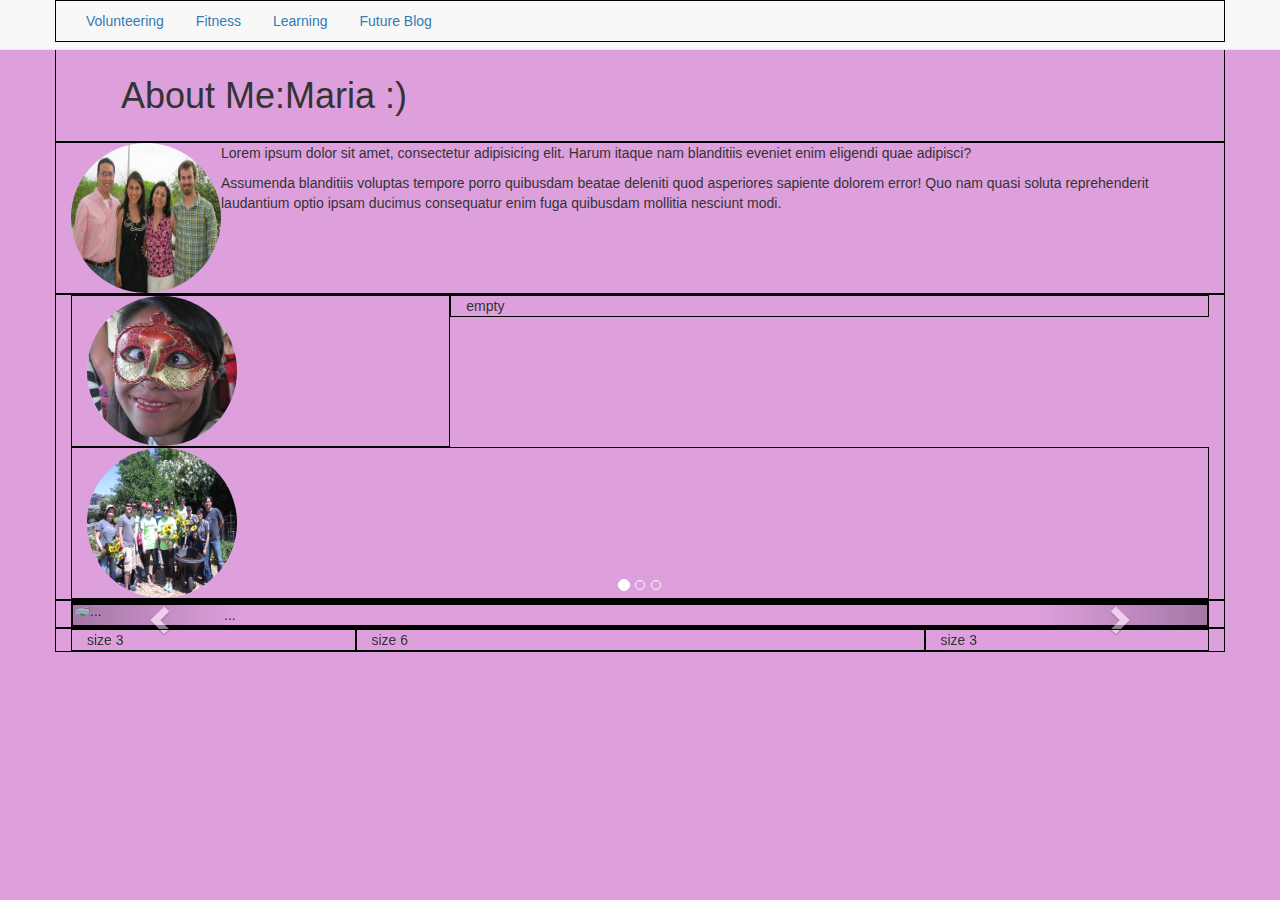
==== final_project.html @ 05b4f1fe "carousel template" ====
<!DOCTYPE html>
<html>
	<head>
		<script src="//code.jquery.com/jquery-1.11.0.min.js"></script>
		<script src="final_project.js"></script>
		<link rel="stylesheet" href="//netdna.bootstrapcdn.com/bootstrap/3.1.1/css/bootstrap.min.css">
		<link rel="stylesheet" href="final_project.css">
		<title>FINAL PROJECT</title>
	</head>
	<body>
		<nav class="navbar navbar-default navbar-fixed-top" role="navigation">
			<div class="container">
				<ul class="nav nav-pills">
					<li><a href="#">Volunteering</a></li>
					<li><a href="#">Fitness</a></li>
					<li><a href="#">Learning</a></li>
					<li><a href="#">Future Blog</a></li>
				</ul>
			</div>
		</nav>
		<br />
		<br />
		<div class="container">
			<h1>About Me:Maria :)</h1>
		</div>
		<div class="container">
			<img src="561797_10150629742456456_70381192_n.jpg" alt="profile image" />
			<p>Lorem ipsum dolor sit amet, consectetur adipisicing elit. Harum itaque nam blanditiis eveniet enim eligendi quae adipisci?</p>
			<p>Assumenda blanditiis voluptas tempore porro quibusdam beatae deleniti quod asperiores sapiente dolorem error! Quo nam quasi soluta reprehenderit laudantium optio ipsam ducimus consequatur enim fuga quibusdam mollitia nesciunt modi.</p>
		</div>
		<div class="container">
			<div class="col-md-4"><center><img src="283146_10150246070096456_3849864_n.jpg"><center></div>
			<!--figure out how to make circle photo + bio - like in http://alistapart.com/article/css-shapes-101-->
			<div class="col-md-8">empty</div>
		<div class="col-md-12"><img src="IMG_8424.JPG"></div>
		</div>
		<div class="container">
			<div id="carousel-example-generic" class="carousel slide" data-ride="carousel">
  				<!-- Indicators -->
  				<ol class="carousel-indicators">
    				<li data-target="#carousel-example-generic" data-slide-to="0" class="active"></li>
    				<li data-target="#carousel-example-generic" data-slide-to="1"></li>
    				<li data-target="#carousel-example-generic" data-slide-to="2"></li>
  				</ol>

  				<!-- Wrapper for slides -->
  			<div class="carousel-inner">
    			<div class="item active">
      				<img src="..." alt="...">
      				<div class="carousel-caption">
        			...
      				</div>
    			</div>
    				...
  			</div>

  				<!-- Controls -->
 			 <a class="left carousel-control" href="#carousel-example-generic" data-slide="prev">
    			<span class="glyphicon glyphicon-chevron-left"></span>
  			</a>
  			<a class="right carousel-control" href="#carousel-example-generic" data-slide="next">
    			<span class="glyphicon glyphicon-chevron-right"></span>
  			</a>
			</div>
			</div>
				<!--This will eventually go in my volunteering section (Almost Eden)-->
			<div class="container">
				<div class="col-md-3">size 3</div>
				<div class="col-md-6">size 6</div>
				<div class="col-md-3">size 3</div>
			</div>
	</body>
</html>
---- final_project.css ----
div{
	border: 1px solid black;
}
body{
	background-color: #DDA0DD;
}
img{
	float:left;
	width:150px;
	height:150px;
	border-radius:50%;

}
h1{
	padding: 15px;
	padding-left: 50px;
}
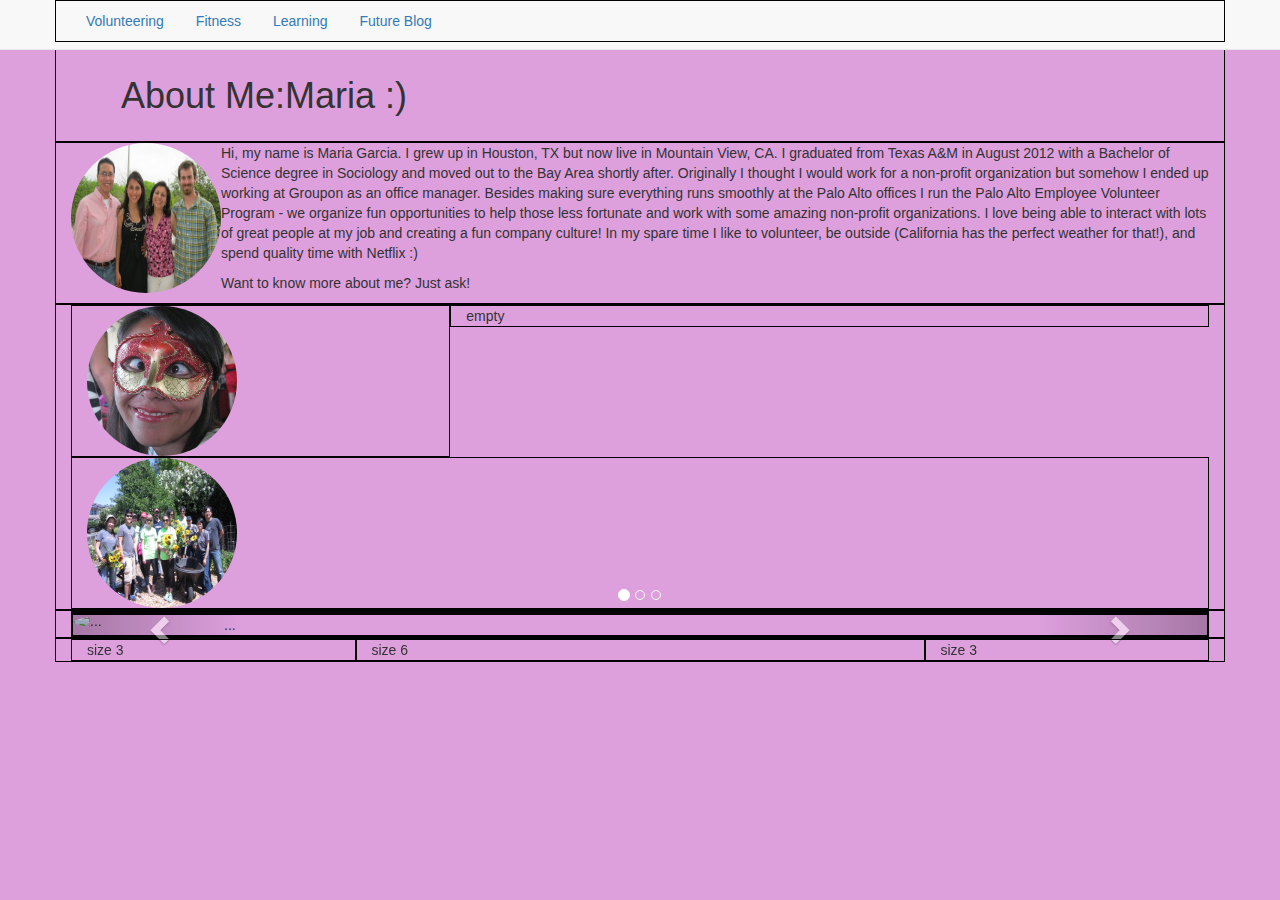
==== commit 1c1fd327: "personal bio" ====
--- a/final_project.html
+++ b/final_project.html
@@ -25,8 +25,8 @@
 		</div>
 		<div class="container">
 			<img src="561797_10150629742456456_70381192_n.jpg" alt="profile image" />
-			<p>Lorem ipsum dolor sit amet, consectetur adipisicing elit. Harum itaque nam blanditiis eveniet enim eligendi quae adipisci?</p>
-			<p>Assumenda blanditiis voluptas tempore porro quibusdam beatae deleniti quod asperiores sapiente dolorem error! Quo nam quasi soluta reprehenderit laudantium optio ipsam ducimus consequatur enim fuga quibusdam mollitia nesciunt modi.</p>
+			<p>Hi, my name is Maria Garcia. I grew up in Houston, TX but now live in Mountain View, CA. I graduated from Texas A&M in August 2012 with a Bachelor of Science degree in Sociology and moved out to the Bay Area shortly after. Originally I thought I would work for a non-profit organization but somehow I ended up working at Groupon as an office manager. Besides making sure everything runs smoothly at the Palo Alto offices I run the Palo Alto Employee Volunteer Program - we organize fun opportunities to help those less fortunate and work with some amazing non-profit organizations. I love being able to interact with lots of great people at my job and creating a fun company culture! In my spare time I like to volunteer, be outside (California has the perfect weather for that!), and spend quality time with Netflix :)</p>
+			<p>Want to know more about me? Just ask!</p>
 		</div>
 		<div class="container">
 			<div class="col-md-4"><center><img src="283146_10150246070096456_3849864_n.jpg"><center></div>
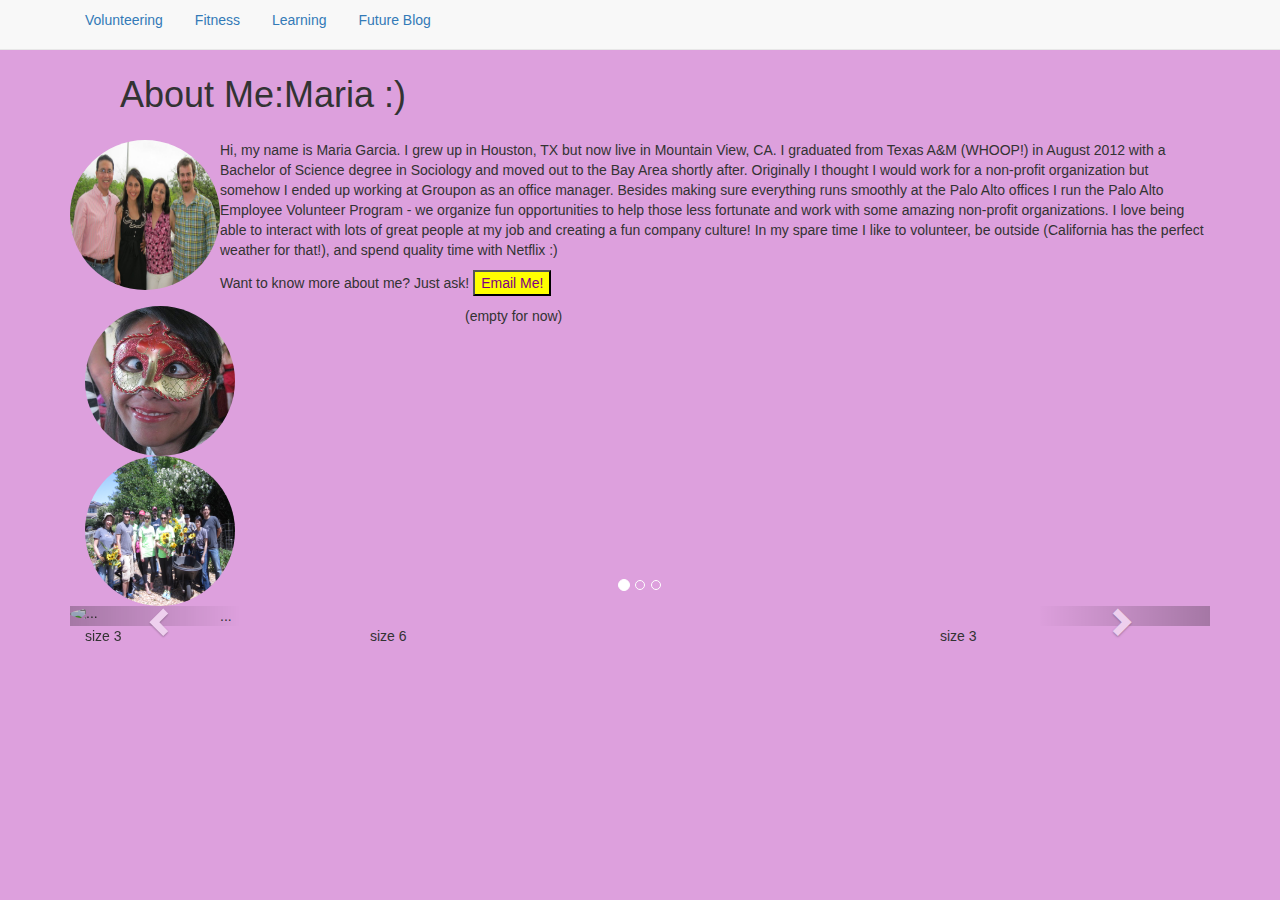
==== commit ed080a4d: "email button" ====
--- a/final_project.html
+++ b/final_project.html
@@ -25,13 +25,13 @@
 		</div>
 		<div class="container">
 			<img src="561797_10150629742456456_70381192_n.jpg" alt="profile image" />
-			<p>Hi, my name is Maria Garcia. I grew up in Houston, TX but now live in Mountain View, CA. I graduated from Texas A&M in August 2012 with a Bachelor of Science degree in Sociology and moved out to the Bay Area shortly after. Originally I thought I would work for a non-profit organization but somehow I ended up working at Groupon as an office manager. Besides making sure everything runs smoothly at the Palo Alto offices I run the Palo Alto Employee Volunteer Program - we organize fun opportunities to help those less fortunate and work with some amazing non-profit organizations. I love being able to interact with lots of great people at my job and creating a fun company culture! In my spare time I like to volunteer, be outside (California has the perfect weather for that!), and spend quality time with Netflix :)</p>
-			<p>Want to know more about me? Just ask!</p>
+			<p>Hi, my name is Maria Garcia. I grew up in Houston, TX but now live in Mountain View, CA. I graduated from Texas A&M (WHOOP!) in August 2012 with a Bachelor of Science degree in Sociology and moved out to the Bay Area shortly after. Originally I thought I would work for a non-profit organization but somehow I ended up working at Groupon as an office manager. Besides making sure everything runs smoothly at the Palo Alto offices I run the Palo Alto Employee Volunteer Program - we organize fun opportunities to help those less fortunate and work with some amazing non-profit organizations. I love being able to interact with lots of great people at my job and creating a fun company culture! In my spare time I like to volunteer, be outside (California has the perfect weather for that!), and spend quality time with Netflix :)</p>
+			<p>Want to know more about me? Just ask!   <button type="button">Email Me!</button></p> 
 		</div>
 		<div class="container">
 			<div class="col-md-4"><center><img src="283146_10150246070096456_3849864_n.jpg"><center></div>
 			<!--figure out how to make circle photo + bio - like in http://alistapart.com/article/css-shapes-101-->
-			<div class="col-md-8">empty</div>
+			<div class="col-md-8">(empty for now)</div>
 		<div class="col-md-12"><img src="IMG_8424.JPG"></div>
 		</div>
 		<div class="container">
--- a/final_project.css
+++ b/final_project.css
@@ -1,6 +1,3 @@
-div{
-	border: 1px solid black;
-}
 body{
 	background-color: #DDA0DD;
 }
@@ -15,5 +12,8 @@
 	padding: 15px;
 	padding-left: 50px;
 }
+button{
+	color: purple;
+	background-color: yellow;
+}
 
-
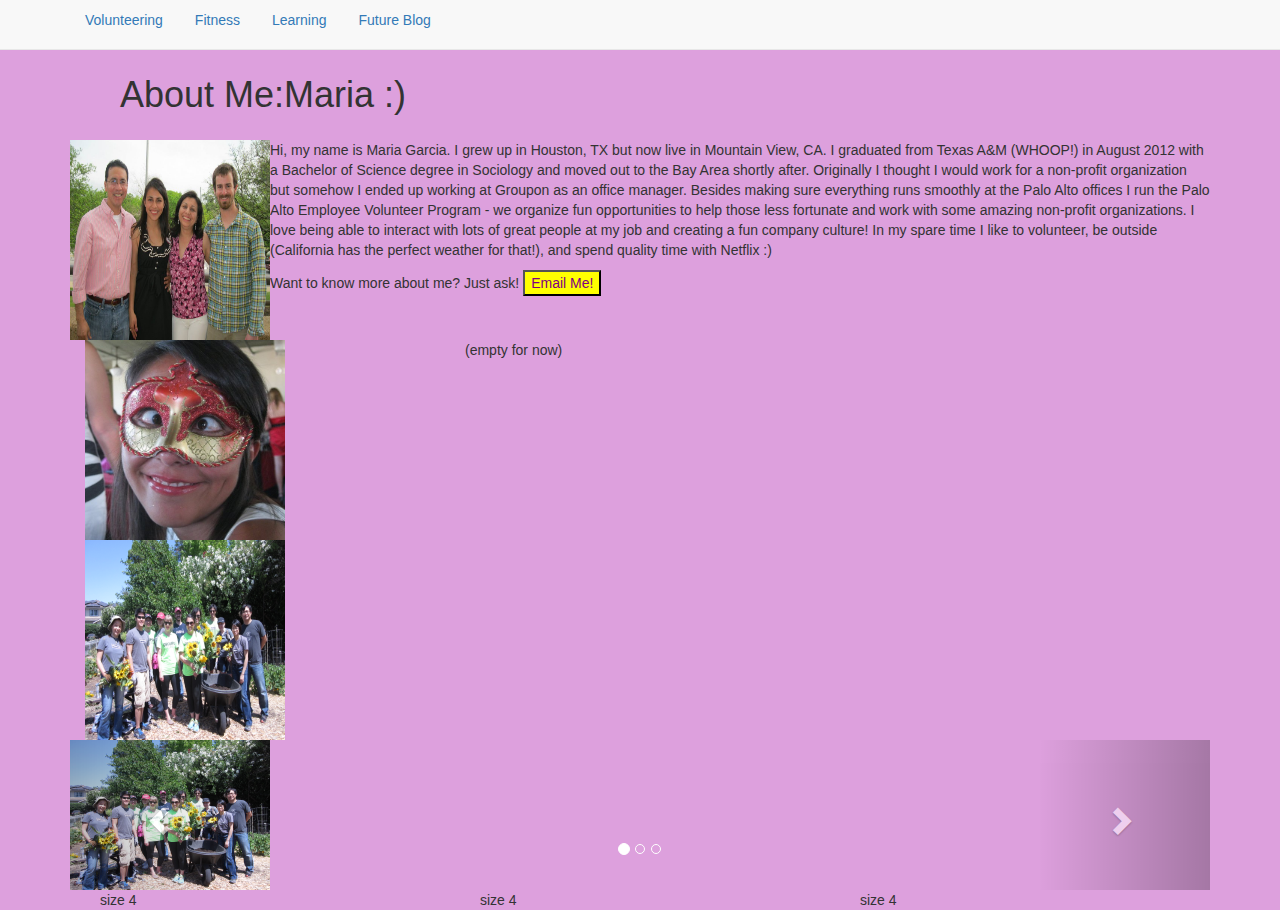
==== commit 0da31258: "filled in carousel" ====
--- a/final_project.html
+++ b/final_project.html
@@ -2,10 +2,14 @@
 <html>
 	<head>
 		<script src="//code.jquery.com/jquery-1.11.0.min.js"></script>
+		<script src="//maxcdn.bootstrapcdn.com/bootstrap/3.2.0/js/bootstrap.min.js"></script>
 		<script src="final_project.js"></script>
 		<link rel="stylesheet" href="//netdna.bootstrapcdn.com/bootstrap/3.1.1/css/bootstrap.min.css">
 		<link rel="stylesheet" href="final_project.css">
 		<title>FINAL PROJECT</title>
+		<script type="text/javascript">
+		    $('.carousel').carousel()
+		</script>
 	</head>
 	<body>
 		<nav class="navbar navbar-default navbar-fixed-top" role="navigation">
@@ -46,12 +50,22 @@
   				<!-- Wrapper for slides -->
   			<div class="carousel-inner">
     			<div class="item active">
-      				<img src="..." alt="...">
-      				<div class="carousel-caption">
-        			...
-      				</div>
+      				<img src="IMG_8424.JPG" alt="volunteering">
+      					<div class="carousel-caption">
+        			Volunteering!
+      					</div>
     			</div>
-    				...
+  			<div class="item">
+  				<img src="227600_1019734184230_6059876_n.jpg" alt="fitness">
+  					<div class="carousel-caption">
+  						Fitness!
+  					</div>
+  			</div>
+  			<div class="item">
+  				<img src="Hackentines.jpg" alt="learning">
+  					<div class="carousel-caption">
+  						Learning!
+  					</div>
   			</div>
 
   				<!-- Controls -->
@@ -65,9 +79,9 @@
 			</div>
 				<!--This will eventually go in my volunteering section (Almost Eden)-->
 			<div class="container">
-				<div class="col-md-3">size 3</div>
-				<div class="col-md-6">size 6</div>
-				<div class="col-md-3">size 3</div>
+				<div class="col-md-4">size 4</div>
+				<div class="col-md-4">size 4</div>
+				<div class="col-md-4">size 4</div>
 			</div>
 	</body>
 </html>--- a/final_project.css
+++ b/final_project.css
@@ -3,10 +3,8 @@
 }
 img{
 	float:left;
-	width:150px;
-	height:150px;
-	border-radius:50%;
-
+	width: 200px;
+	height: 200px;
 }
 h1{
 	padding: 15px;
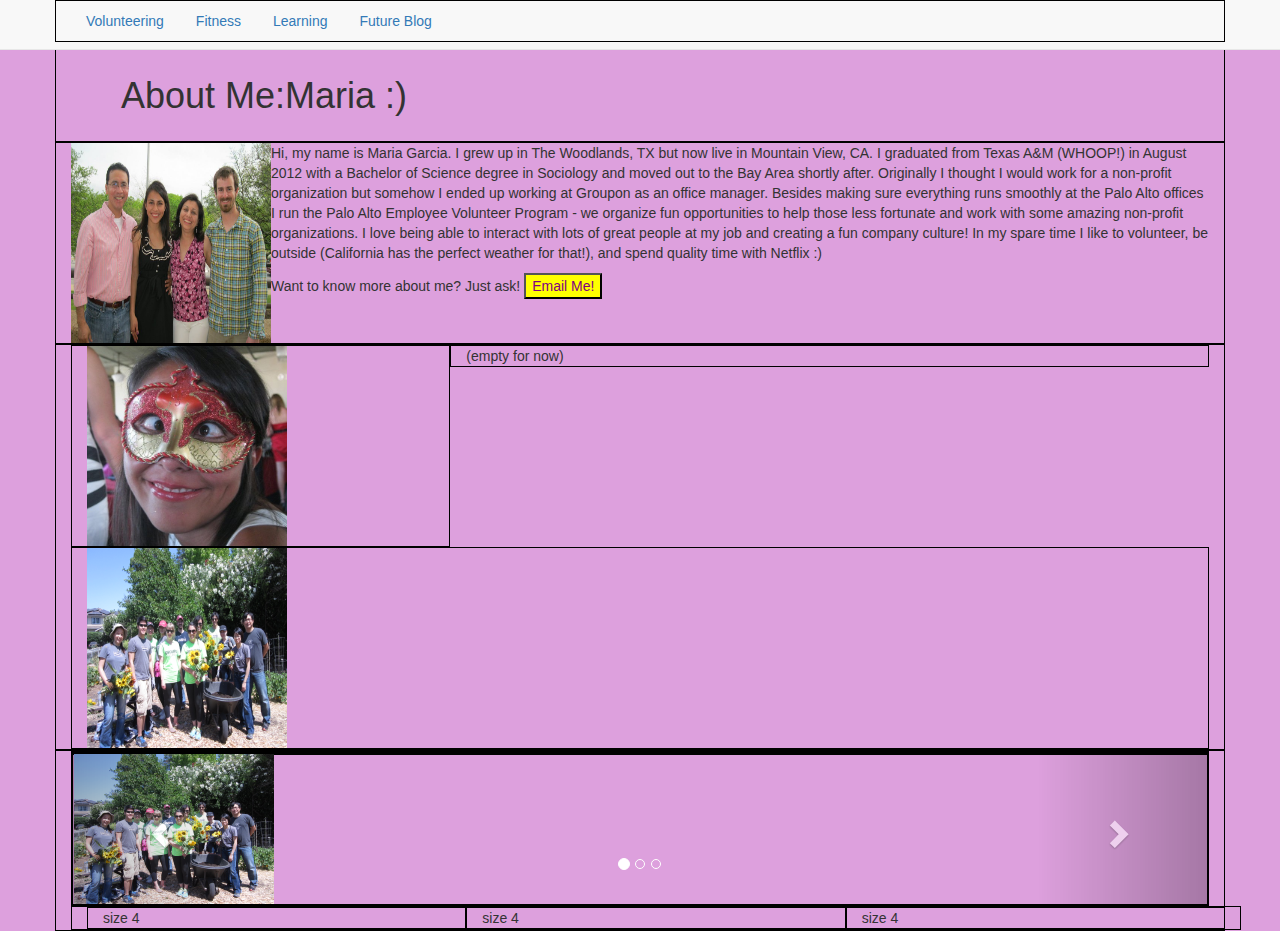
==== commit 0a1b6f4f: "changed carousel timing" ====
--- a/final_project.html
+++ b/final_project.html
@@ -29,7 +29,7 @@
 		</div>
 		<div class="container">
 			<img src="561797_10150629742456456_70381192_n.jpg" alt="profile image" />
-			<p>Hi, my name is Maria Garcia. I grew up in Houston, TX but now live in Mountain View, CA. I graduated from Texas A&M (WHOOP!) in August 2012 with a Bachelor of Science degree in Sociology and moved out to the Bay Area shortly after. Originally I thought I would work for a non-profit organization but somehow I ended up working at Groupon as an office manager. Besides making sure everything runs smoothly at the Palo Alto offices I run the Palo Alto Employee Volunteer Program - we organize fun opportunities to help those less fortunate and work with some amazing non-profit organizations. I love being able to interact with lots of great people at my job and creating a fun company culture! In my spare time I like to volunteer, be outside (California has the perfect weather for that!), and spend quality time with Netflix :)</p>
+			<p>Hi, my name is Maria Garcia. I grew up in The Woodlands, TX but now live in Mountain View, CA. I graduated from Texas A&M (WHOOP!) in August 2012 with a Bachelor of Science degree in Sociology and moved out to the Bay Area shortly after. Originally I thought I would work for a non-profit organization but somehow I ended up working at Groupon as an office manager. Besides making sure everything runs smoothly at the Palo Alto offices I run the Palo Alto Employee Volunteer Program - we organize fun opportunities to help those less fortunate and work with some amazing non-profit organizations. I love being able to interact with lots of great people at my job and creating a fun company culture! In my spare time I like to volunteer, be outside (California has the perfect weather for that!), and spend quality time with Netflix :)</p>
 			<p>Want to know more about me? Just ask!   <button type="button">Email Me!</button></p> 
 		</div>
 		<div class="container">
@@ -69,10 +69,10 @@
   			</div>
 
   				<!-- Controls -->
- 			 <a class="left carousel-control" href="#carousel-example-generic" data-slide="prev">
+ 			<a class="left carousel-control" href="#carousel-example-generic" role="button" data-slide="prev">
     			<span class="glyphicon glyphicon-chevron-left"></span>
   			</a>
-  			<a class="right carousel-control" href="#carousel-example-generic" data-slide="next">
+  			<a class="right carousel-control" href="#carousel-example-generic" role="button" data-slide="next">
     			<span class="glyphicon glyphicon-chevron-right"></span>
   			</a>
 			</div>
--- a/final_project.css
+++ b/final_project.css
@@ -1,3 +1,7 @@
+div{
+	border: 1px solid black;
+}
+
 body{
 	background-color: #DDA0DD;
 }
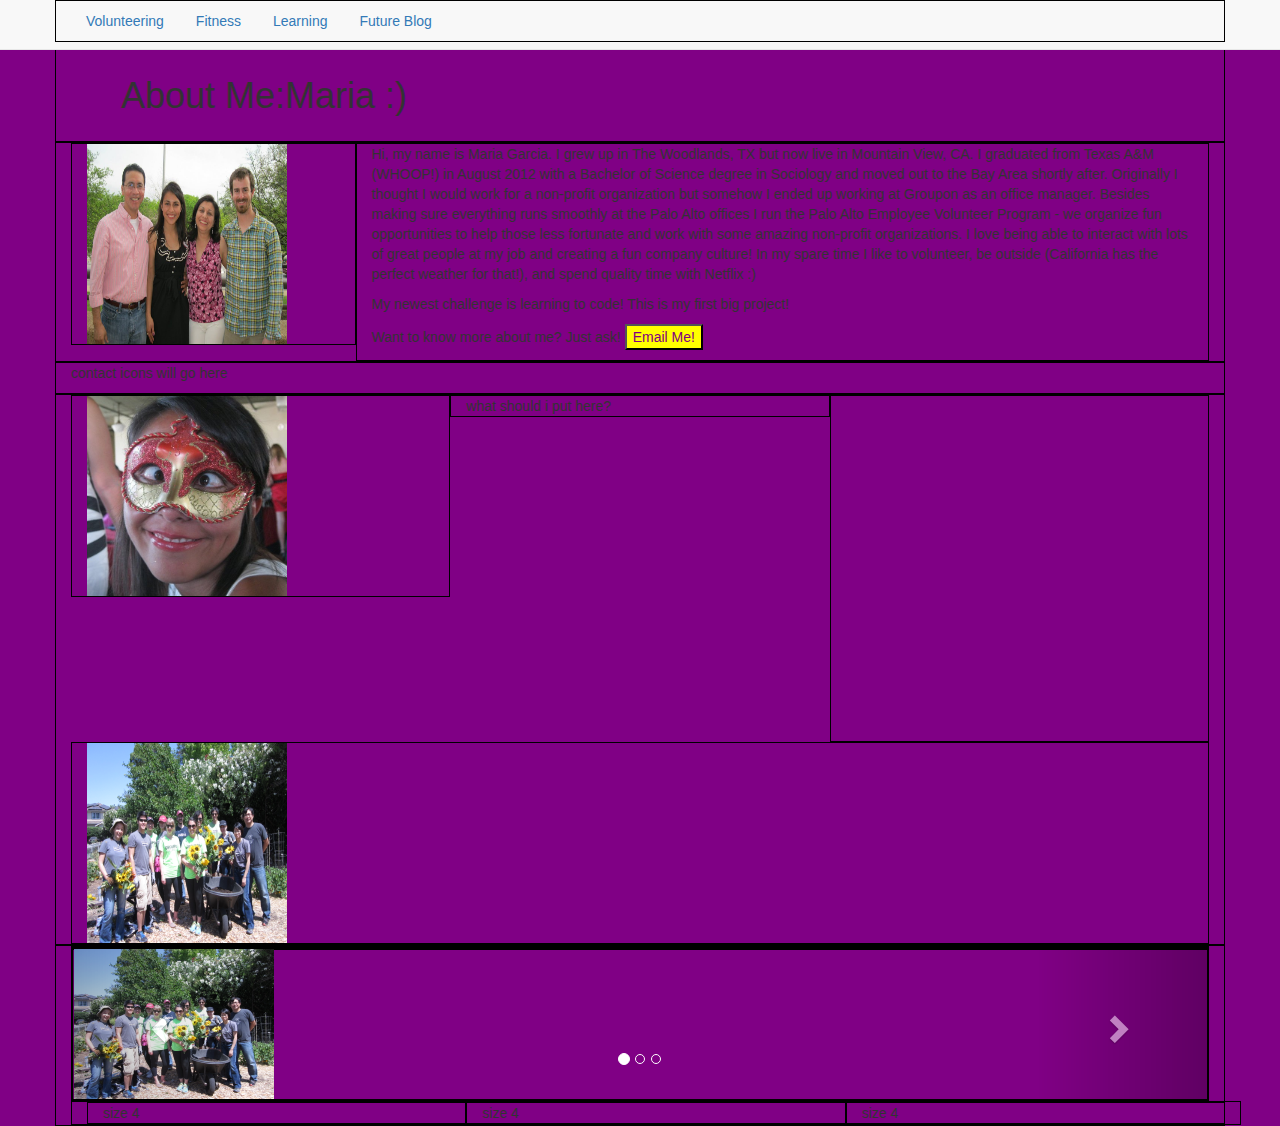
==== commit 4cd8a992: "Added Spotify Widget" ====
--- a/final_project.html
+++ b/final_project.html
@@ -28,14 +28,21 @@
 			<h1>About Me:Maria :)</h1>
 		</div>
 		<div class="container">
-			<img src="561797_10150629742456456_70381192_n.jpg" alt="profile image" />
+			<div class="col-md-3"><img src="561797_10150629742456456_70381192_n.jpg" alt="profile image" /></div>
+			<div class="col-md-9"
 			<p>Hi, my name is Maria Garcia. I grew up in The Woodlands, TX but now live in Mountain View, CA. I graduated from Texas A&M (WHOOP!) in August 2012 with a Bachelor of Science degree in Sociology and moved out to the Bay Area shortly after. Originally I thought I would work for a non-profit organization but somehow I ended up working at Groupon as an office manager. Besides making sure everything runs smoothly at the Palo Alto offices I run the Palo Alto Employee Volunteer Program - we organize fun opportunities to help those less fortunate and work with some amazing non-profit organizations. I love being able to interact with lots of great people at my job and creating a fun company culture! In my spare time I like to volunteer, be outside (California has the perfect weather for that!), and spend quality time with Netflix :)</p>
-			<p>Want to know more about me? Just ask!   <button type="button">Email Me!</button></p> 
+			<p>My newest challenge is learning to code! This is my first big project!</p>
+			<p>Want to know more about me? Just ask!   <button type="button">Email Me!</button></p>
+			</div>
+		</div>
+		<div class="container">
+			<p>contact icons will go here</p>
 		</div>
 		<div class="container">
 			<div class="col-md-4"><center><img src="283146_10150246070096456_3849864_n.jpg"><center></div>
 			<!--figure out how to make circle photo + bio - like in http://alistapart.com/article/css-shapes-101-->
-			<div class="col-md-8">(empty for now)</div>
+			<div class="col-md-4">what should i put here?</div>
+			<div class="col-md-4"><iframe src="https://embed.spotify.com/?uri=spotify:user:spotify:playlist:3vwo2sm85kj7QML9Rc7ZYz" width="260" height="340" frameborder="0" allowtransparency="true"></iframe></div>
 		<div class="col-md-12"><img src="IMG_8424.JPG"></div>
 		</div>
 		<div class="container">
--- a/final_project.css
+++ b/final_project.css
@@ -1,9 +1,8 @@
 div{
 	border: 1px solid black;
 }
-
 body{
-	background-color: #DDA0DD;
+	background-color: #800085;
 }
 img{
 	float:left;
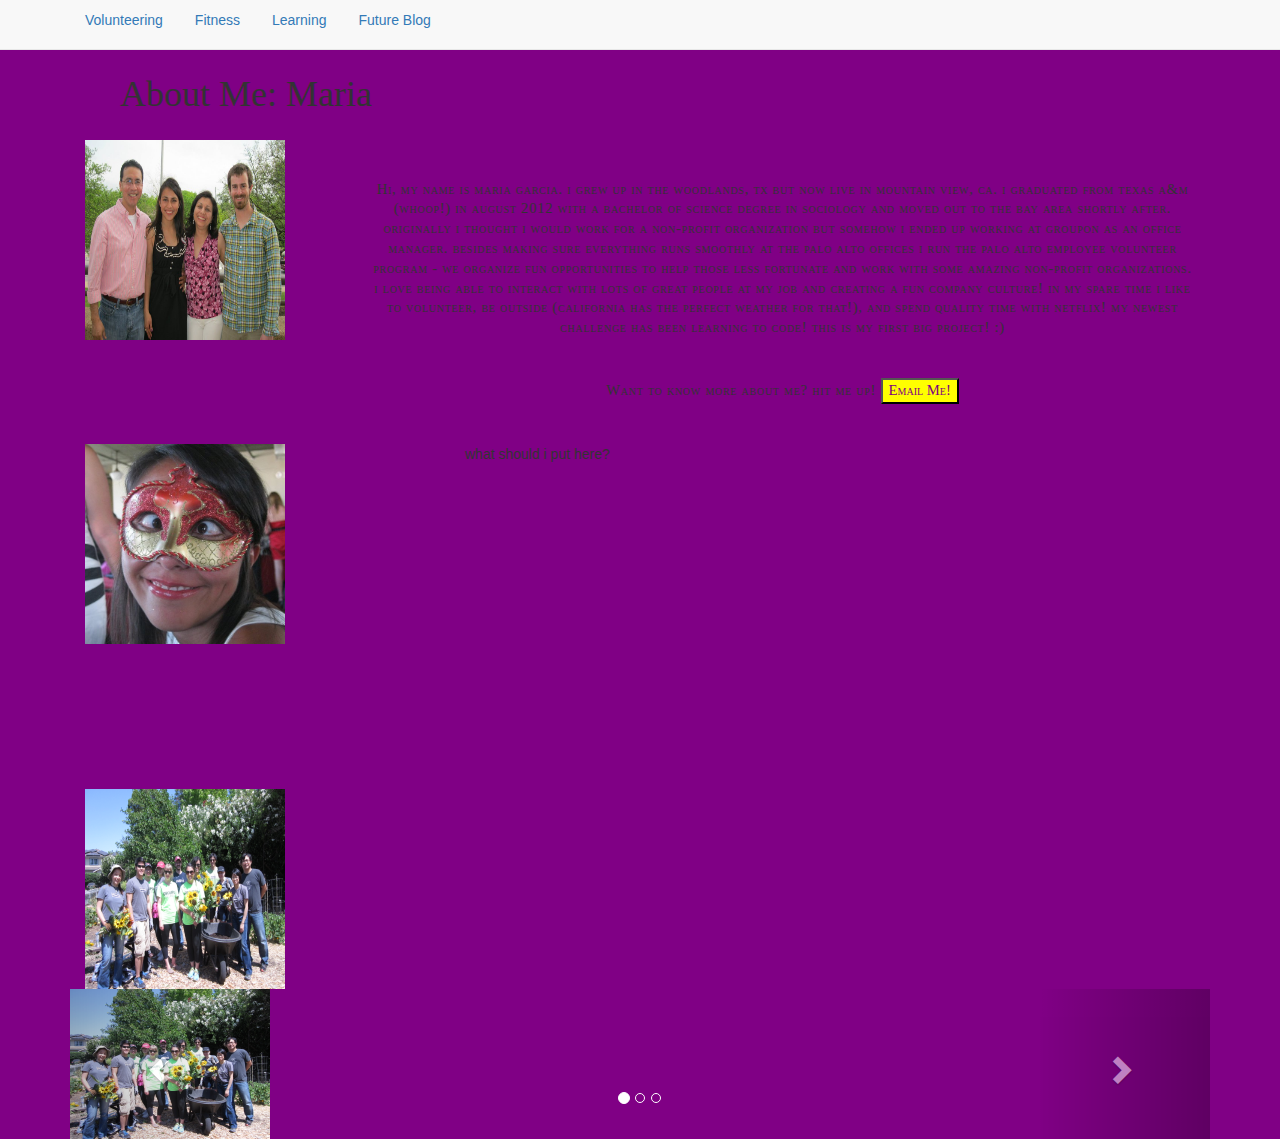
==== commit 10ab2974: "Changed font and made a little prettier" ====
--- a/final_project.html
+++ b/final_project.html
@@ -25,18 +25,14 @@
 		<br />
 		<br />
 		<div class="container">
-			<h1>About Me:Maria :)</h1>
+			<h1>About Me: Maria</h1>
 		</div>
 		<div class="container">
 			<div class="col-md-3"><img src="561797_10150629742456456_70381192_n.jpg" alt="profile image" /></div>
-			<div class="col-md-9"
-			<p>Hi, my name is Maria Garcia. I grew up in The Woodlands, TX but now live in Mountain View, CA. I graduated from Texas A&M (WHOOP!) in August 2012 with a Bachelor of Science degree in Sociology and moved out to the Bay Area shortly after. Originally I thought I would work for a non-profit organization but somehow I ended up working at Groupon as an office manager. Besides making sure everything runs smoothly at the Palo Alto offices I run the Palo Alto Employee Volunteer Program - we organize fun opportunities to help those less fortunate and work with some amazing non-profit organizations. I love being able to interact with lots of great people at my job and creating a fun company culture! In my spare time I like to volunteer, be outside (California has the perfect weather for that!), and spend quality time with Netflix :)</p>
-			<p>My newest challenge is learning to code! This is my first big project!</p>
-			<p>Want to know more about me? Just ask!   <button type="button">Email Me!</button></p>
+			<div class="col-md-9">
+			<p>Hi, my name is Maria Garcia. I grew up in The Woodlands, TX but now live in Mountain View, CA. I graduated from Texas A&M (WHOOP!) in August 2012 with a Bachelor of Science degree in Sociology and moved out to the Bay Area shortly after. Originally I thought I would work for a non-profit organization but somehow I ended up working at Groupon as an office manager. Besides making sure everything runs smoothly at the Palo Alto offices I run the Palo Alto Employee Volunteer Program - we organize fun opportunities to help those less fortunate and work with some amazing non-profit organizations. I love being able to interact with lots of great people at my job and creating a fun company culture! In my spare time I like to volunteer, be outside (California has the perfect weather for that!), and spend quality time with Netflix! My newest challenge has been learning to code! This is my first big project! :)</p>
+			<p>Want to know more about me? Hit me up!   <button type="button">Email Me!</button></p>
 			</div>
-		</div>
-		<div class="container">
-			<p>contact icons will go here</p>
 		</div>
 		<div class="container">
 			<div class="col-md-4"><center><img src="283146_10150246070096456_3849864_n.jpg"><center></div>
@@ -85,10 +81,5 @@
 			</div>
 			</div>
 				<!--This will eventually go in my volunteering section (Almost Eden)-->
-			<div class="container">
-				<div class="col-md-4">size 4</div>
-				<div class="col-md-4">size 4</div>
-				<div class="col-md-4">size 4</div>
-			</div>
 	</body>
 </html>--- a/final_project.css
+++ b/final_project.css
@@ -1,6 +1,3 @@
-div{
-	border: 1px solid black;
-}
 body{
 	background-color: #800085;
 }
@@ -12,9 +9,24 @@
 h1{
 	padding: 15px;
 	padding-left: 50px;
+	font-family: "Adobe Caslon Pro", "Hoefler Text", Georgia, Garamond, Times, serif;
 }
 button{
 	color: purple;
 	background-color: yellow;
 }
 
+p:first-letter{
+    text-transform: uppercase;
+}
+p {
+    font-family: "Adobe Caslon Pro", "Hoefler Text", Georgia, Garamond, Times, serif;
+	letter-spacing:0.05em;
+	text-align:center;
+	margin: 40px auto;
+	text-transform: lowercase;
+	line-height: 135%;
+	font-size:11pt;
+	font-variant: small-caps;
+}
+
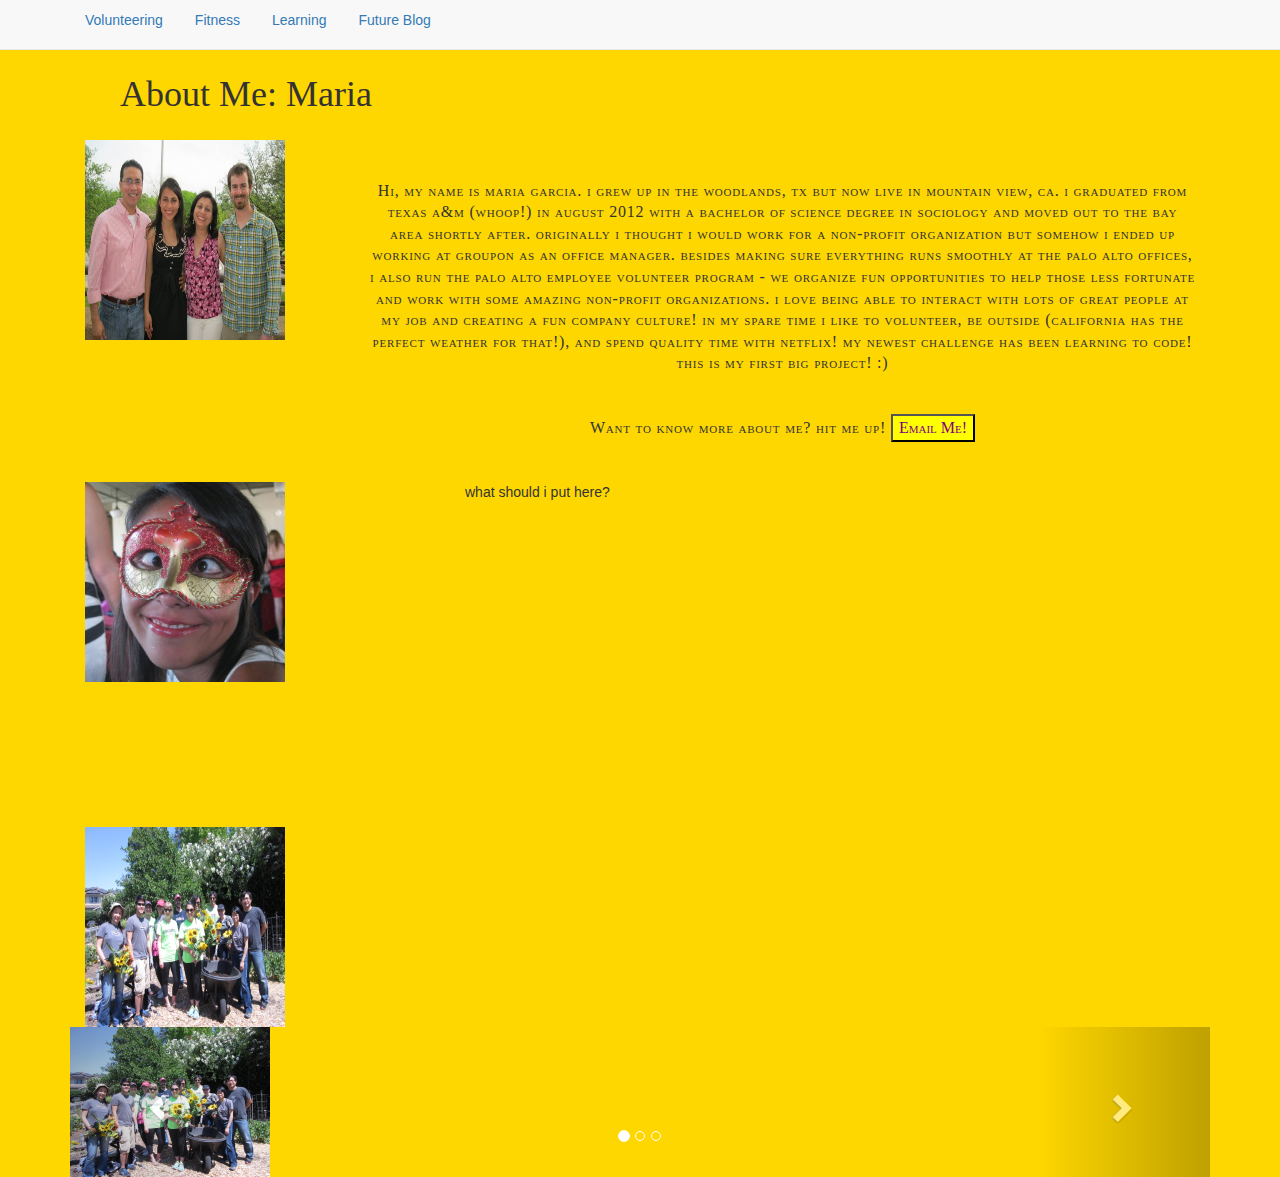
==== commit 71c1da58: "added volunteering page" ====
--- a/final_project.html
+++ b/final_project.html
@@ -15,7 +15,7 @@
 		<nav class="navbar navbar-default navbar-fixed-top" role="navigation">
 			<div class="container">
 				<ul class="nav nav-pills">
-					<li><a href="#">Volunteering</a></li>
+					<li><a href="/volunteering.html">Volunteering</a></li>
 					<li><a href="#">Fitness</a></li>
 					<li><a href="#">Learning</a></li>
 					<li><a href="#">Future Blog</a></li>
@@ -30,7 +30,7 @@
 		<div class="container">
 			<div class="col-md-3"><img src="561797_10150629742456456_70381192_n.jpg" alt="profile image" /></div>
 			<div class="col-md-9">
-			<p>Hi, my name is Maria Garcia. I grew up in The Woodlands, TX but now live in Mountain View, CA. I graduated from Texas A&M (WHOOP!) in August 2012 with a Bachelor of Science degree in Sociology and moved out to the Bay Area shortly after. Originally I thought I would work for a non-profit organization but somehow I ended up working at Groupon as an office manager. Besides making sure everything runs smoothly at the Palo Alto offices I run the Palo Alto Employee Volunteer Program - we organize fun opportunities to help those less fortunate and work with some amazing non-profit organizations. I love being able to interact with lots of great people at my job and creating a fun company culture! In my spare time I like to volunteer, be outside (California has the perfect weather for that!), and spend quality time with Netflix! My newest challenge has been learning to code! This is my first big project! :)</p>
+			<p>Hi, my name is Maria Garcia. I grew up in The Woodlands, TX but now live in Mountain View, CA. I graduated from Texas A&M (WHOOP!) in August 2012 with a Bachelor of Science degree in Sociology and moved out to the Bay Area shortly after. Originally I thought I would work for a non-profit organization but somehow I ended up working at Groupon as an office manager. Besides making sure everything runs smoothly at the Palo Alto offices, I also run the Palo Alto Employee Volunteer Program - we organize fun opportunities to help those less fortunate and work with some amazing non-profit organizations. I love being able to interact with lots of great people at my job and creating a fun company culture! In my spare time I like to volunteer, be outside (California has the perfect weather for that!), and spend quality time with Netflix! My newest challenge has been learning to code! This is my first big project! :)</p>
 			<p>Want to know more about me? Hit me up!   <button type="button">Email Me!</button></p>
 			</div>
 		</div>
--- a/final_project.css
+++ b/final_project.css
@@ -1,5 +1,5 @@
 body{
-	background-color: #800085;
+	background-color: #FFD700;
 }
 img{
 	float:left;
@@ -26,7 +26,7 @@
 	margin: 40px auto;
 	text-transform: lowercase;
 	line-height: 135%;
-	font-size:11pt;
+	font-size:12pt;
 	font-variant: small-caps;
 }
 
